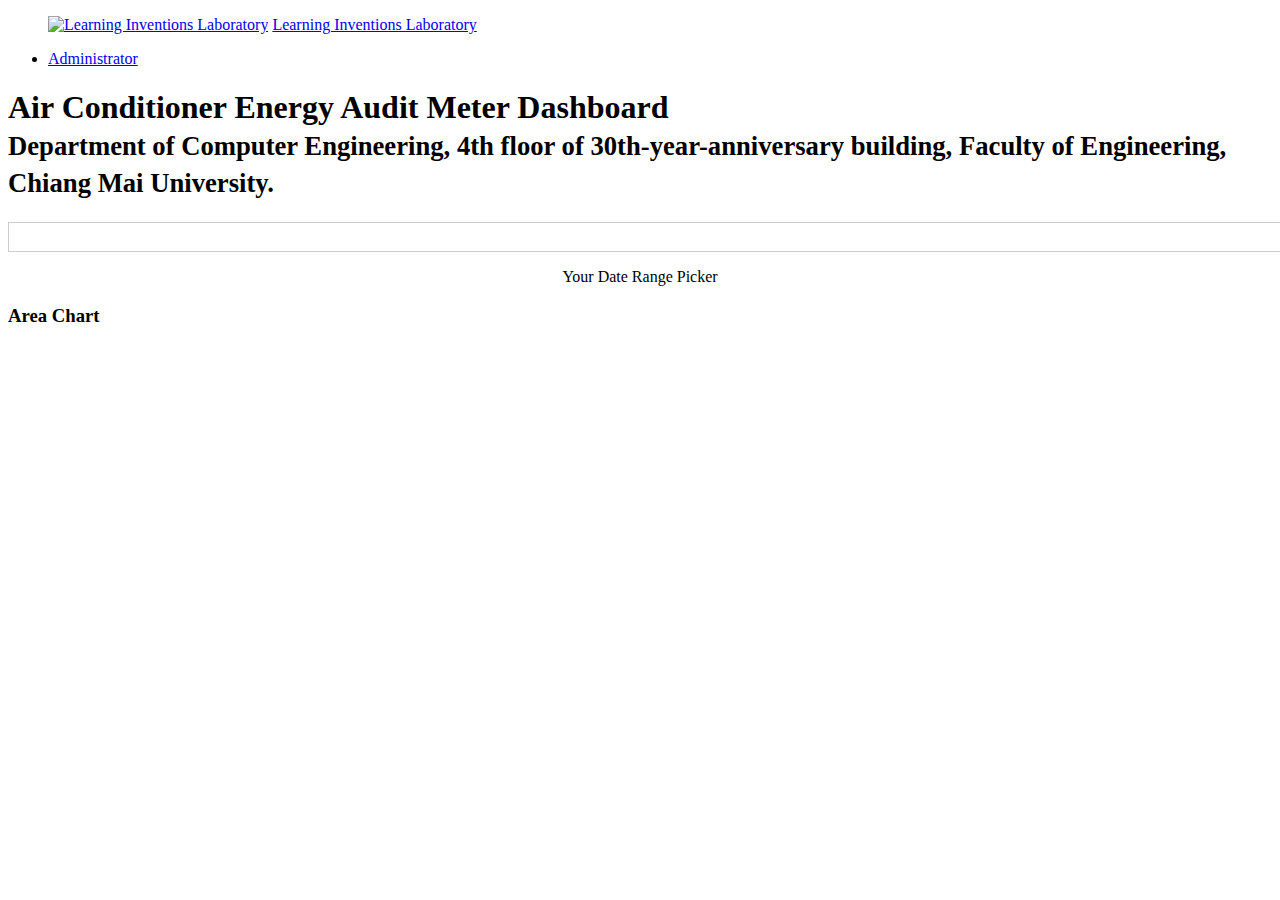
==== index.html @ 8a15ae36 "no message" ====
<!DOCTYPE html>
<html lang="en">

<head>

    <meta charset="utf-8">
    <meta http-equiv="X-UA-Compatible" content="IE=edge">
    <meta name="viewport" content="width=device-width, initial-scale=1">
    <meta name="description" content="">
    <meta name="author" content="Peeranut Pongpakatien">

    <title>ACEAM</title>

    <!-- Bootstrap Core CSS -->
    <link href="css/bootstrap.css" rel="stylesheet">

    <!-- Custom CSS -->
    <link href="css/sb-admin.css" rel="stylesheet">

    <!-- Morris Charts CSS -->
    <link href="css/plugins/morris.css" rel="stylesheet">

    <!-- Custom Fonts -->
    <link href="font-awesome/css/font-awesome.min.css" rel="stylesheet" type="text/css">
    <link href='https://fonts.googleapis.com/css?family=Kanit&subset=thai,latin' rel='stylesheet' type='text/css'>

      <link rel="stylesheet" type="text/css" media="all" href="daterangepicker.css" />
      <script type="text/javascript" src="https://code.jquery.com/jquery-1.9.1.min.js"></script>
      <script type="text/javascript" src="moment.js"></script>
      <script type="text/javascript" src="daterangepicker.js"></script>
    <!-- HTML5 Shim and Respond.js IE8 support of HTML5 elements and media queries -->
    <!-- WARNING: Respond.js doesn't work if you view the page via file:// -->
    <!--[if lt IE 9]>
        <script src="https://oss.maxcdn.com/libs/html5shiv/3.7.0/html5shiv.js"></script>
        <script src="https://oss.maxcdn.com/libs/respond.js/1.4.2/respond.min.js"></script>
    <![endif]-->

</head>

<body>

    <div id="wrapper">

        <!-- Navigation -->
        <nav class="navbar navbar-inverse navbar-fixed-top" role="navigation">
            <!-- Top Menu Items -->
                <ul class="nav navbar-left top-nav">
               <a href="index.html"><img class="navbar-nav" src="image/LIL-Logo-small.png" alt="Learning Inventions Laboratory" style="height:50px;"></a>
               <a class="navbar-brand" href="index.html">Learning Inventions Laboratory</a>
           </ul>
           <ul class="nav navbar-right top-nav">
            <li class="dropdown">
                <a href="#" class="dropdown-toggle" data-toggle="dropdown"><i class="fa fa-user"></i> Administrator <b class="caret"></b></a>
            </li>
           </ul>            
        </nav>  
        <div id="page-wrapper">

            <div class="container-fluid">

                <!-- Page Heading -->
                <div class="row">
                    <div class="col-lg-12">
                        <h1 class="page-header" >Air Conditioner Energy Audit Meter Dashboard
                             <br> <small>Department of Computer Engineering, 4th floor of 30th-year-anniversary building, Faculty of Engineering, Chiang Mai University. </small>
                        </h1>
                        

                       <!-- <ol class="breadcrumb">
                            <li class="active">
                                <i class="fa fa-dashboard"></i> Dashboard
                            </li>
                        </ol>  -->
                    </div>
                </div>

        
                <!-- /.row -->

                <!-- /.row -->
                <div class="row">
                    <div class="col-lg-4"> </div>
                            <div class="col-lg-4">
                                <div id="reportrange" class="pull-right" style="background: #fff; cursor: pointer; padding: 5px 10px; border: 1px solid #ccc; width: 100%">
                                <i class="glyphicon glyphicon-calendar fa fa-calendar"></i>&nbsp;
                                <span></span> <b class="caret"></b>
                                </div>
                            </div>
                             <div class="col-lg-4"></div>
                    </div>
                    <div class="row">
                    <div class="col-lg-4"> </div>
                            <div class="col-lg-4">
                              <center> <p>Your Date Range Picker</p></center>
                            </div>
                             <div class="col-lg-4"></div>
                    </div>
                <div class="row">
                    <div class="col-lg-12">
                        <div class="panel panel-default">
                            <div class="panel-heading">          
                                <h3 class="panel-title"><i class="fa fa-bar-chart-o fa-fw"></i> Area Chart</h3>
                            </div>
                            <div class="panel-body">
                                <div id="container"></div>
  <!-- Preloader -->

                            </div>
                        </div>
                    </div>
                </div>
                
             
             



        

            </div>
            <!-- /.container-fluid -->

        </div>
        <!-- /#page-wrapper -->

    </div>
    <!-- /#wrapper -->

    <!-- jQuery -->
  

    <!-- Bootstrap Core JavaScript -->
    <script src="js/bootstrap.js"></script>
    <!-- Hight chart Charts JavaScript -->

  <script src="js/bootstrap.min.js"></script>
  <script src="js/highstock.js"></script>
  <script src="Highcharts/js/themes/lil.js"></script>
  <script src="js/exporting.js"></script>
  <script src="js/export-csv.js"></script>
  <script type="text/javascript" src="script.b.js"></script>
  
  <script type="text/javascript" src="//underscorejs.org/underscore-min.js"></script>
  <script>
  
  $(function () {
    getTimedate();

  });
  </script>

   
    
</body>

</html>
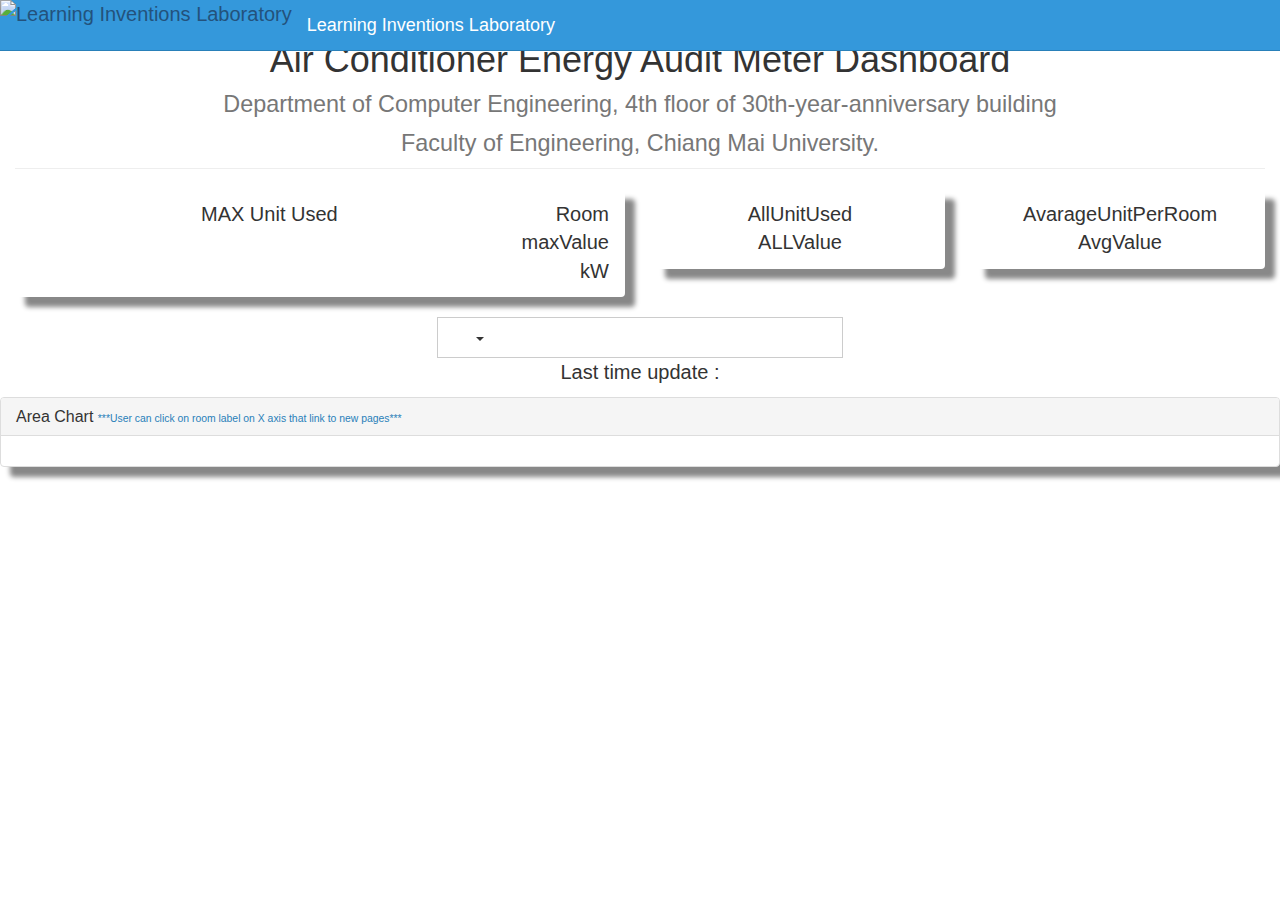
==== commit 65e98265: "update index.html" ====
--- a/index.html
+++ b/index.html
@@ -49,9 +49,6 @@
                <a class="navbar-brand" href="index.html">Learning Inventions Laboratory</a>
            </ul>
            <ul class="nav navbar-right top-nav">
-            <li class="dropdown">
-                <a href="#" class="dropdown-toggle" data-toggle="dropdown"><i class="fa fa-user"></i> Administrator <b class="caret"></b></a>
-            </li>
            </ul>            
         </nav>  
         <div id="page-wrapper">
@@ -60,10 +57,10 @@
 
                 <!-- Page Heading -->
                 <div class="row">
-                    <div class="col-lg-12">
+                    <div class="col-lg-12"><center>
                         <h1 class="page-header" >Air Conditioner Energy Audit Meter Dashboard
-                             <br> <small>Department of Computer Engineering, 4th floor of 30th-year-anniversary building, Faculty of Engineering, Chiang Mai University. </small>
-                        </h1>
+                             <br> <small>Department of Computer Engineering, 4th floor of 30th-year-anniversary building<br> Faculty of Engineering, Chiang Mai University. </small>
+                        </h1></center>
                         
 
                        <!-- <ol class="breadcrumb">
@@ -71,6 +68,56 @@
                                 <i class="fa fa-dashboard"></i> Dashboard
                             </li>
                         </ol>  -->
+                    </div>
+                </div>
+                <div class="row">
+                    <div class="col-lg-6 col-md-6">
+                        <div class="panel panel-red">
+                            <div class="panel-heading">
+                                <div class="row">
+                                    <div class="col-xs-3">
+                                        <i class="fa fa-star fa-5x"></i>
+                                    </div>
+                                    <div class="col-xs-4 text-center">
+                                      
+                                        <div class="huge" >MAX Unit Used</div>
+                                    </div>
+                                    <div class="col-xs-5 text-right">
+                                        <div class="huge" id="Max.room"  >Room</div>
+                                        <div id="Max.value" >maxValue</div>
+                                        <div>kW</div>
+                                    </div>
+                                </div>
+                            </div>
+                        </div>
+                    </div>
+                    <div class="col-lg-3 col-md-6">
+                        <div class="panel panel-green">
+                            <div class="panel-heading">
+                              <div class="row">
+                                <center>
+                                      <div  >AllUnitUsed </div>
+                                        <div class="huge" id="All.value" >ALLValue</div>
+
+                                        
+                                   </center>
+                                      </div>
+                                </div>
+                            </div>
+                        </div>
+                        <div class="col-lg-3 col-md-6">
+                        <div class="panel panel-green">
+                            <div class="panel-heading">
+                              <div class="row">
+                                <center>
+                                  <div  >AvarageUnitPerRoom</div>
+                                        <div class="huge" id="Avarage.value" >AvgValue</div>
+                                        
+                                    </center>
+                                      </div>
+                                </div>
+                            </div>
+                        </div>
                     </div>
                 </div>
 
@@ -89,17 +136,15 @@
                              <div class="col-lg-4"></div>
                     </div>
                     <div class="row">
-                    <div class="col-lg-4"> </div>
-                            <div class="col-lg-4">
-                              <center> <p>Your Date Range Picker</p></center>
-                            </div>
-                             <div class="col-lg-4"></div>
-                    </div>
+                    
+                            
+                              <center> <p>Last time update :</p> <span id="lastTimeUpdate"></span></center>
+                           </div>
                 <div class="row">
                     <div class="col-lg-12">
                         <div class="panel panel-default">
                             <div class="panel-heading">          
-                                <h3 class="panel-title"><i class="fa fa-bar-chart-o fa-fw"></i> Area Chart</h3>
+                                <h3 class="panel-title"><i class="fa fa-bar-chart-o fa-fw"></i> Area Chart <small style="color: #2980b9;">***User can click on room label on X axis that link to new pages***</small></h3> 
                             </div>
                             <div class="panel-body">
                                 <div id="container"></div>
@@ -110,12 +155,6 @@
                     </div>
                 </div>
                 
-             
-             
-
-
-
-        
 
             </div>
             <!-- /.container-fluid -->
@@ -140,7 +179,7 @@
   <script src="js/export-csv.js"></script>
   <script type="text/javascript" src="script.b.js"></script>
   
-  <script type="text/javascript" src="//underscorejs.org/underscore-min.js"></script>
+  <script type="text/javascript" src="js/underscore-min.js"></script>
   <script>
   
   $(function () {
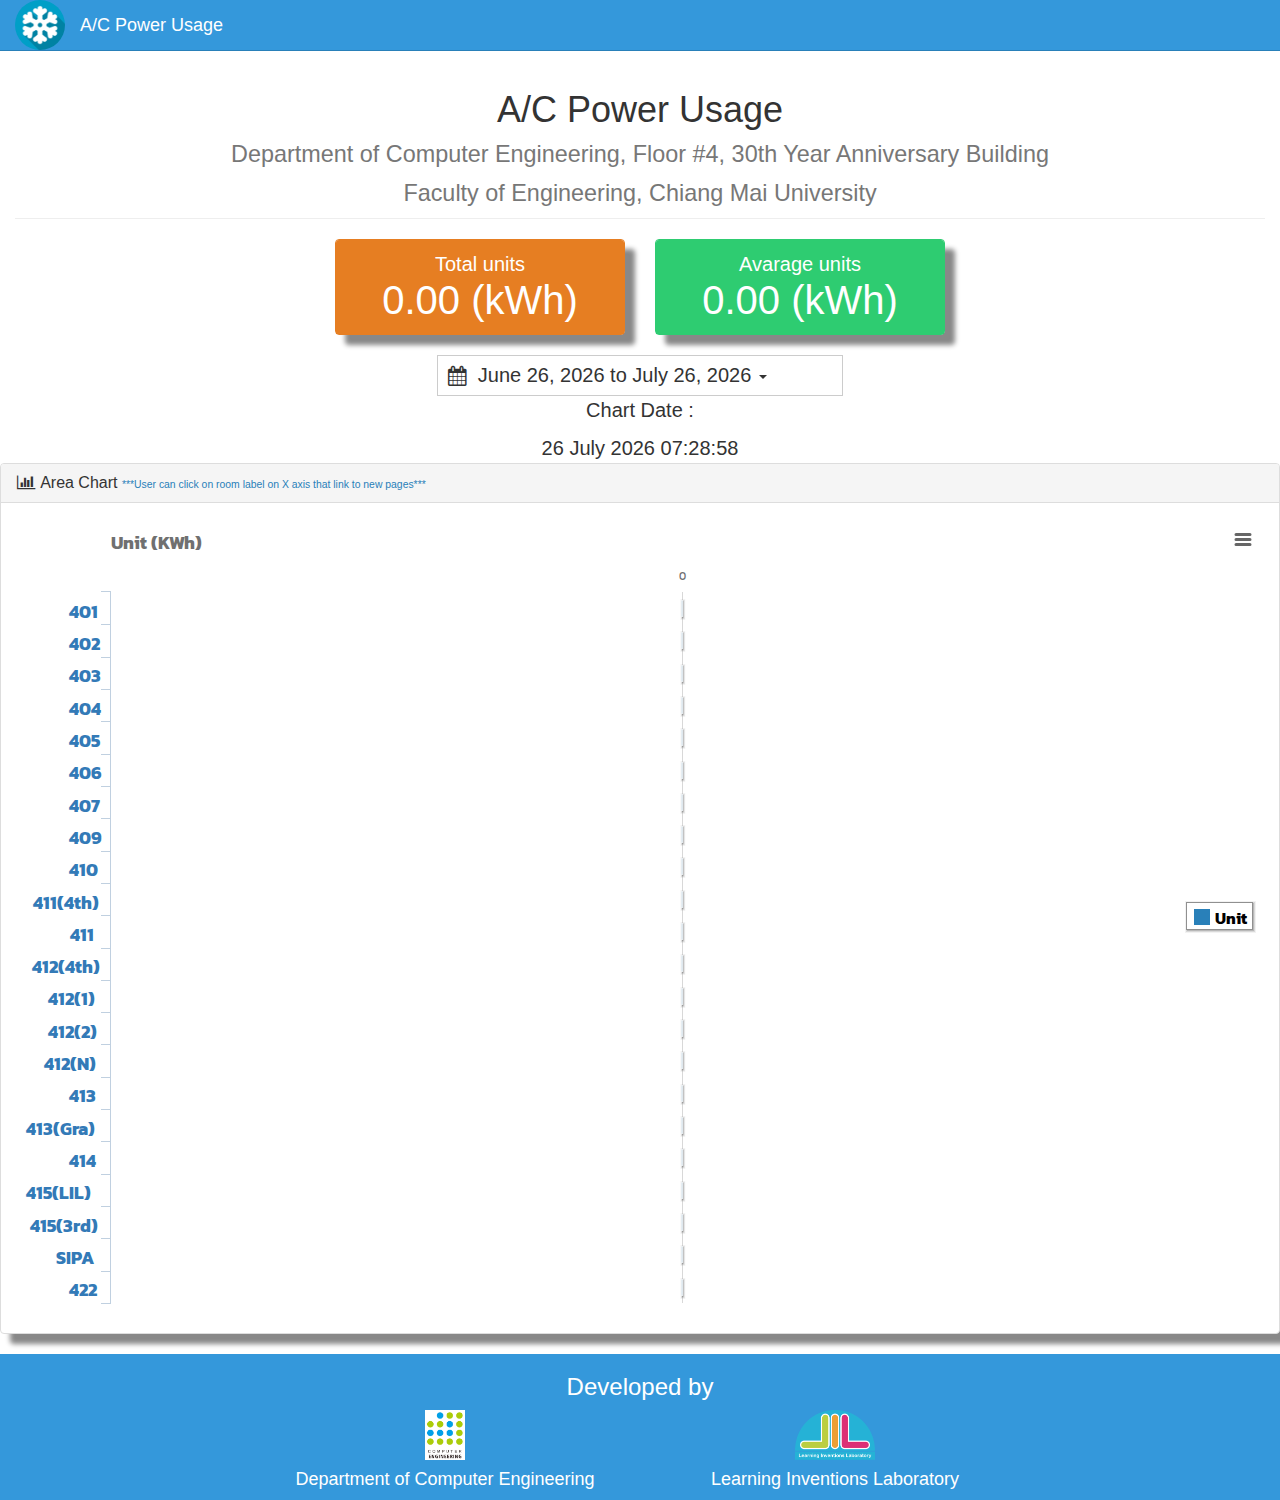
==== commit ba059d4e: "A/C Energy Consumption Measurement System V.1.0.0" ====
--- a/index.html
+++ b/index.html
@@ -1,195 +1,155 @@
 <!DOCTYPE html>
 <html lang="en">
-
-<head>
-
+  <head>
     <meta charset="utf-8">
     <meta http-equiv="X-UA-Compatible" content="IE=edge">
     <meta name="viewport" content="width=device-width, initial-scale=1">
     <meta name="description" content="">
     <meta name="author" content="Peeranut Pongpakatien">
-
-    <title>ACEAM</title>
-
+    <title>A/C Power Usage</title>
     <!-- Bootstrap Core CSS -->
     <link href="css/bootstrap.css" rel="stylesheet">
-
     <!-- Custom CSS -->
     <link href="css/sb-admin.css" rel="stylesheet">
-
     <!-- Morris Charts CSS -->
     <link href="css/plugins/morris.css" rel="stylesheet">
-
     <!-- Custom Fonts -->
     <link href="font-awesome/css/font-awesome.min.css" rel="stylesheet" type="text/css">
     <link href='https://fonts.googleapis.com/css?family=Kanit&subset=thai,latin' rel='stylesheet' type='text/css'>
-
-      <link rel="stylesheet" type="text/css" media="all" href="daterangepicker.css" />
-      <script type="text/javascript" src="https://code.jquery.com/jquery-1.9.1.min.js"></script>
-      <script type="text/javascript" src="moment.js"></script>
-      <script type="text/javascript" src="daterangepicker.js"></script>
+    <link rel="stylesheet" type="text/css" media="all" href="css/daterangepicker.css" />
+    <script type="text/javascript" src="https://code.jquery.com/jquery-1.9.1.min.js"></script>
+    <script type="text/javascript" src="js/moment.js"></script>
+    <script type="text/javascript" src="js/daterangepicker.js"></script>
     <!-- HTML5 Shim and Respond.js IE8 support of HTML5 elements and media queries -->
     <!-- WARNING: Respond.js doesn't work if you view the page via file:// -->
     <!--[if lt IE 9]>
-        <script src="https://oss.maxcdn.com/libs/html5shiv/3.7.0/html5shiv.js"></script>
-        <script src="https://oss.maxcdn.com/libs/respond.js/1.4.2/respond.min.js"></script>
+    <script src="https://oss.maxcdn.com/libs/html5shiv/3.7.0/html5shiv.js"></script>
+    <script src="https://oss.maxcdn.com/libs/respond.js/1.4.2/respond.min.js"></script>
     <![endif]-->
-
-</head>
-
-<body>
-
+  </head>
+  <body>
     <div id="wrapper">
-
-        <!-- Navigation -->
-        <nav class="navbar navbar-inverse navbar-fixed-top" role="navigation">
-            <!-- Top Menu Items -->
-                <ul class="nav navbar-left top-nav">
-               <a href="index.html"><img class="navbar-nav" src="image/LIL-Logo-small.png" alt="Learning Inventions Laboratory" style="height:50px;"></a>
-               <a class="navbar-brand" href="index.html">Learning Inventions Laboratory</a>
-           </ul>
-           <ul class="nav navbar-right top-nav">
-           </ul>            
-        </nav>  
-        <div id="page-wrapper">
-
-            <div class="container-fluid">
-
-                <!-- Page Heading -->
-                <div class="row">
-                    <div class="col-lg-12"><center>
-                        <h1 class="page-header" >Air Conditioner Energy Audit Meter Dashboard
-                             <br> <small>Department of Computer Engineering, 4th floor of 30th-year-anniversary building<br> Faculty of Engineering, Chiang Mai University. </small>
-                        </h1></center>
-                        
-
-                       <!-- <ol class="breadcrumb">
-                            <li class="active">
-                                <i class="fa fa-dashboard"></i> Dashboard
-                            </li>
-                        </ol>  -->
-                    </div>
+      <!-- Navigation -->
+      <nav class="navbar navbar-inverse navbar-fixed-top" role="navigation">
+        <!-- Top Menu Items -->
+        <ul class="nav navbar-left top-nav">
+          <a href="index.html"><img class="navbar-nav" src="image/662244159.png" alt="Home Page" style="height:50px; border-radius: 25px; "></a>
+          <a class="navbar-brand" href="index.html" style="">A/C Power Usage</a>
+        </ul>
+        <ul class="nav navbar-right top-nav">
+        </ul>
+      </nav>
+      <div id="page-wrapper">
+        <div class ="container-fluid">
+          <!-- Page Heading -->
+          <div class="row">
+            <div class="col-lg-12"><center>
+              <h1 class="page-header" >A/C Power Usage
+              <br> <small>
+              Department of Computer Engineering, Floor #4, 30th Year Anniversary Building</small><br>
+              <small>Faculty of Engineering, Chiang Mai University</small></h1></center>
+            </div>
+          </div>
+          <div class="row">
+            <div class ="col-lg-3 col-md-6">
+            </div>
+            <div class="col-lg-3 col-md-6">
+              <div class="panel panel-red">
+                <div class="panel-heading">
+                  <div class="row">
+                    <center>
+                    <div  >Total units </div>
+                    <div class="huge" id="All.value" >ALLValue</div>
+                    
+                    </center>
+                  </div>
                 </div>
-                <div class="row">
-                    <div class="col-lg-6 col-md-6">
-                        <div class="panel panel-red">
-                            <div class="panel-heading">
-                                <div class="row">
-                                    <div class="col-xs-3">
-                                        <i class="fa fa-star fa-5x"></i>
-                                    </div>
-                                    <div class="col-xs-4 text-center">
-                                      
-                                        <div class="huge" >MAX Unit Used</div>
-                                    </div>
-                                    <div class="col-xs-5 text-right">
-                                        <div class="huge" id="Max.room"  >Room</div>
-                                        <div id="Max.value" >maxValue</div>
-                                        <div>kW</div>
-                                    </div>
-                                </div>
-                            </div>
-                        </div>
-                    </div>
-                    <div class="col-lg-3 col-md-6">
-                        <div class="panel panel-green">
-                            <div class="panel-heading">
-                              <div class="row">
-                                <center>
-                                      <div  >AllUnitUsed </div>
-                                        <div class="huge" id="All.value" >ALLValue</div>
-
-                                        
-                                   </center>
-                                      </div>
-                                </div>
-                            </div>
-                        </div>
-                        <div class="col-lg-3 col-md-6">
-                        <div class="panel panel-green">
-                            <div class="panel-heading">
-                              <div class="row">
-                                <center>
-                                  <div  >AvarageUnitPerRoom</div>
-                                        <div class="huge" id="Avarage.value" >AvgValue</div>
-                                        
-                                    </center>
-                                      </div>
-                                </div>
-                            </div>
-                        </div>
-                    </div>
+              </div>
+            </div>
+            <div class="col-lg-3 col-md-6">
+              <div class="panel panel-green">
+                <div class="panel-heading">
+                  <div class="row">
+                    <center>
+                    <div  >Avarage units</div>
+                    <div class="huge" id="Avarage.value" >AvgValue</div>
+                    </center>
+                  </div>
                 </div>
-
-        
-                <!-- /.row -->
-
-                <!-- /.row -->
-                <div class="row">
-                    <div class="col-lg-4"> </div>
-                            <div class="col-lg-4">
-                                <div id="reportrange" class="pull-right" style="background: #fff; cursor: pointer; padding: 5px 10px; border: 1px solid #ccc; width: 100%">
-                                <i class="glyphicon glyphicon-calendar fa fa-calendar"></i>&nbsp;
-                                <span></span> <b class="caret"></b>
-                                </div>
-                            </div>
-                             <div class="col-lg-4"></div>
-                    </div>
-                    <div class="row">
-                    
-                            
-                              <center> <p>Last time update :</p> <span id="lastTimeUpdate"></span></center>
-                           </div>
-                <div class="row">
-                    <div class="col-lg-12">
-                        <div class="panel panel-default">
-                            <div class="panel-heading">          
-                                <h3 class="panel-title"><i class="fa fa-bar-chart-o fa-fw"></i> Area Chart <small style="color: #2980b9;">***User can click on room label on X axis that link to new pages***</small></h3> 
-                            </div>
-                            <div class="panel-body">
-                                <div id="container"></div>
-  <!-- Preloader -->
-
-                            </div>
-                        </div>
-                    </div>
-                </div>
-                
-
+              </div>
             </div>
-            <!-- /.container-fluid -->
-
+            <div class="col-lg-3 col-md-6">
+            </div>
+          </div>
         </div>
-        <!-- /#page-wrapper -->
-
+        <!-- /.row -->
+        <!-- /.row -->
+        <div class="row">
+          <div class="col-lg-4"> </div>
+          <div class="col-lg-4">
+            <div id="reportrange" class="pull-right" style="background: #fff; cursor: pointer; padding: 5px 10px; border: 1px solid #ccc; width: 100%">
+              <i class="glyphicon glyphicon-calendar fa fa-calendar"></i>&nbsp;
+              <span></span> <b class="caret"></b>
+            </div>
+          </div>
+          <div class="col-lg-4"></div>
+        </div>
+        <div class="row">
+          <center> <p>Chart Date :</p> <span id="lastTimeUpdate"></span></center>
+        </div>
+        <div class="row">
+          <div class="col-lg-12">
+            <div class="panel panel-default">
+              <div class="panel-heading">
+                <h3 class="panel-title"><i class="fa fa-bar-chart-o fa-fw"></i> Area Chart <small style="color: #2980b9;">***User can click on room label on X axis that link to new pages***</small></h3>
+              </div>
+              <div class="panel-body">
+                <div id="container"></div>
+                <!-- Preloader -->
+              </div>
+            </div>
+          </div>
+        </div>
+      </div>
+      <!-- /.container-fluid -->
     </div>
-    <!-- /#wrapper -->
-
-    <!-- jQuery -->
+    <!-- /#page-wrapper -->
+  </div>
+  <!-- /#wrapper -->
+  <footer class="footer">
+    <div class="container">
+      <center>
+      <div class="row"> <h3 >Developed by</h3></div>
+      <div class="row">
+        <div class="col-lg-2"></div>
+        <div class="col-lg-4"> <a href="http://cpe.eng.cmu.ac.th/2013/"><img src="image/cpecmu-logo.png" alt="Learning Inventions Laboratory" style="height:50px;"></a>
+        <a href="http://cpe.eng.cmu.ac.th/2013/"><h4 style="color:#fff;">Department of Computer Engineering</h4></a></div>
+        <div class="col-lg-4"><a href="https://learninginventions.org/"><img src="image/LIL-Logo-small.png" alt="Learning Inventions Laboratory" style="height:50px;"></a>
+        <a href="https://learninginventions.org/"><h4 style="color:#fff;">Learning Inventions Laboratory</h4></a></div>
+        <div class="col-lg-2"></div>
+      </div>
+      </center>
+    </div>
+  </footer>
+  <!-- jQuery -->
   
-
-    <!-- Bootstrap Core JavaScript -->
-    <script src="js/bootstrap.js"></script>
-    <!-- Hight chart Charts JavaScript -->
-
+  <!-- Bootstrap Core JavaScript -->
+  <script src="js/bootstrap.js"></script>
+  <!-- Hight chart Charts JavaScript -->
   <script src="js/bootstrap.min.js"></script>
   <script src="js/highstock.js"></script>
   <script src="Highcharts/js/themes/lil.js"></script>
   <script src="js/exporting.js"></script>
   <script src="js/export-csv.js"></script>
-  <script type="text/javascript" src="script.b.js"></script>
-  
+  <script type="text/javascript" src="js/script.b.js"></script>
   <script type="text/javascript" src="js/underscore-min.js"></script>
   <script>
   
   $(function () {
-    getTimedate();
-
+  getTimedate();
   });
   </script>
-
-   
-    
+  
+  
 </body>
-
-</html>
+</html>--- a/css/sb-admin.css
+++ b/css/sb-admin.css
@@ -0,0 +1,227 @@
+/*!
+ * Start Bootstrap - SB Admin Bootstrap Admin Template (http://startbootstrap.com)
+ * Code licensed under the Apache License v2.0.
+ * For details, see http://www.apache.org/licenses/LICENSE-2.0.
+ */
+
+/* Global Styles */
+
+body {
+    margin-top: 100px;
+    background-color: #ecf0f1;
+}
+
+@media(min-width:768px) {
+    body {
+        margin-top: 50px;
+    }
+}
+
+#wrapper {
+    padding-left: 0;
+}
+
+#page-wrapper {
+    width: 100%;
+    padding: 0;
+    background-color: #fff;
+}
+
+.huge {
+    font-size: 50px;
+    line-height: normal;
+}
+
+@media(min-width:768px) {
+    #wrapper {
+        
+    }
+
+    #page-wrapper {
+       
+    }
+}
+
+/* Top Navigation */
+
+.top-nav {
+    padding: 0 15px;
+}
+
+.top-nav>li {
+    display: inline-block;
+    float: left;
+}
+
+.top-nav>li>a {
+    padding-top: 15px;
+    padding-bottom: 15px;
+    line-height: 20px;
+    color: #fff;
+}
+
+.top-nav>li>a:hover,
+.top-nav>li>a:focus,
+.top-nav>.open>a,
+.top-nav>.open>a:hover,
+.top-nav>.open>a:focus {
+    color: #fff;
+    background-color: #2980b9;
+}
+
+.top-nav>.open>.dropdown-menu {
+    float: left;
+    position: absolute;
+    margin-top: 0;
+    border: 1px solid rgba(0,0,0,.15);
+    border-top-left-radius: 0;
+    border-top-right-radius: 0;
+    background-color: #fff;
+    -webkit-box-shadow: 0 6px 12px rgba(0,0,0,.175);
+    box-shadow: 0 6px 12px rgba(0,0,0,.175);
+}
+
+.top-nav>.open>.dropdown-menu>li>a {
+    white-space: normal;
+}
+
+ul.message-dropdown {
+    padding: 0;
+    max-height: 250px;
+    overflow-x: hidden;
+    overflow-y: auto;
+}
+
+li.message-preview {
+    width: 275px;
+    border-bottom: 1px solid rgba(0,0,0,.15);
+}
+
+li.message-preview>a {
+    padding-top: 15px;
+    padding-bottom: 15px;
+}
+
+li.message-footer {
+    margin: 5px 0;
+}
+
+ul.alert-dropdown {
+    width: 200px;
+}
+
+/* Side Navigation */
+
+@media(min-width:768px) {
+    .side-nav {
+        position: fixed;
+        top: 51px;
+        left: 225px;
+        width: 225px;
+        margin-left: -225px;
+        border: none;
+        border-radius: 0;
+        overflow-y: auto;
+        background-color: #222;
+        bottom: 0;
+        overflow-x: hidden;
+        padding-bottom: 40px;
+    }
+
+    .side-nav>li>a {
+        width: 225px;
+    }
+
+    .side-nav li a:hover,
+    .side-nav li a:focus {
+        outline: none;
+        background-color: #000 !important;
+    }
+}
+
+.side-nav>li>ul {
+    padding: 0;
+}
+
+.side-nav>li>ul>li>a {
+    display: block;
+    padding: 10px 15px 10px 38px;
+    text-decoration: none;
+    color: #999;
+}
+
+.side-nav>li>ul>li>a:hover {
+    color: #fff;
+}
+
+/* Flot Chart Containers */
+
+.flot-chart {
+    display: block;
+    height: 400px;
+}
+
+.flot-chart-content {
+    width: 100%;
+    height: 100%;
+}
+
+/* Custom Colored Panels */
+
+.huge {
+    font-size: 40px;
+}
+
+.panel-green {
+    border-color: #2ecc71;
+}
+
+.panel-green > .panel-heading {
+    border-color: #2ecc71;
+    color: #fff;
+    background-color: #2ecc71;
+}
+
+.panel-green > a {
+    color: #2ecc71;
+}
+
+.panel-green > a:hover {
+    color: #2ecc71;
+}
+
+.panel-red {
+    border-color: #e67e22;
+}
+
+.panel-red > .panel-heading {
+    border-color: #e67e22;
+    color: #fff;
+    background-color: #e67e22;
+}
+
+.panel-red > a {
+    color: #e67e22;
+}
+
+.panel-red > a:hover {
+    color: #e67e22;
+}
+
+.panel-yellow {
+    border-color: #f1c40f;
+}
+
+.panel-yellow > .panel-heading {
+    border-color: #f1c40f;
+    color: #fff;
+    background-color: #f1c40f;
+}
+
+.panel-yellow > a {
+    color: #f1c40f;
+}
+
+.panel-yellow > a:hover {
+    color: #f1c40f;
+}--- a/css/plugins/morris.css
+++ b/css/plugins/morris.css
@@ -0,0 +1,2 @@
+.morris-hover{position:absolute;z-index:1000}.morris-hover.morris-default-style{border-radius:10px;padding:6px;color:#666;background:rgba(255,255,255,0.8);border:solid 2px rgba(230,230,230,0.8);font-family:sans-serif;font-size:12px;text-align:center}.morris-hover.morris-default-style .morris-hover-row-label{font-weight:bold;margin:0.25em 0}
+.morris-hover.morris-default-style .morris-hover-point{white-space:nowrap;margin:0.1em 0}
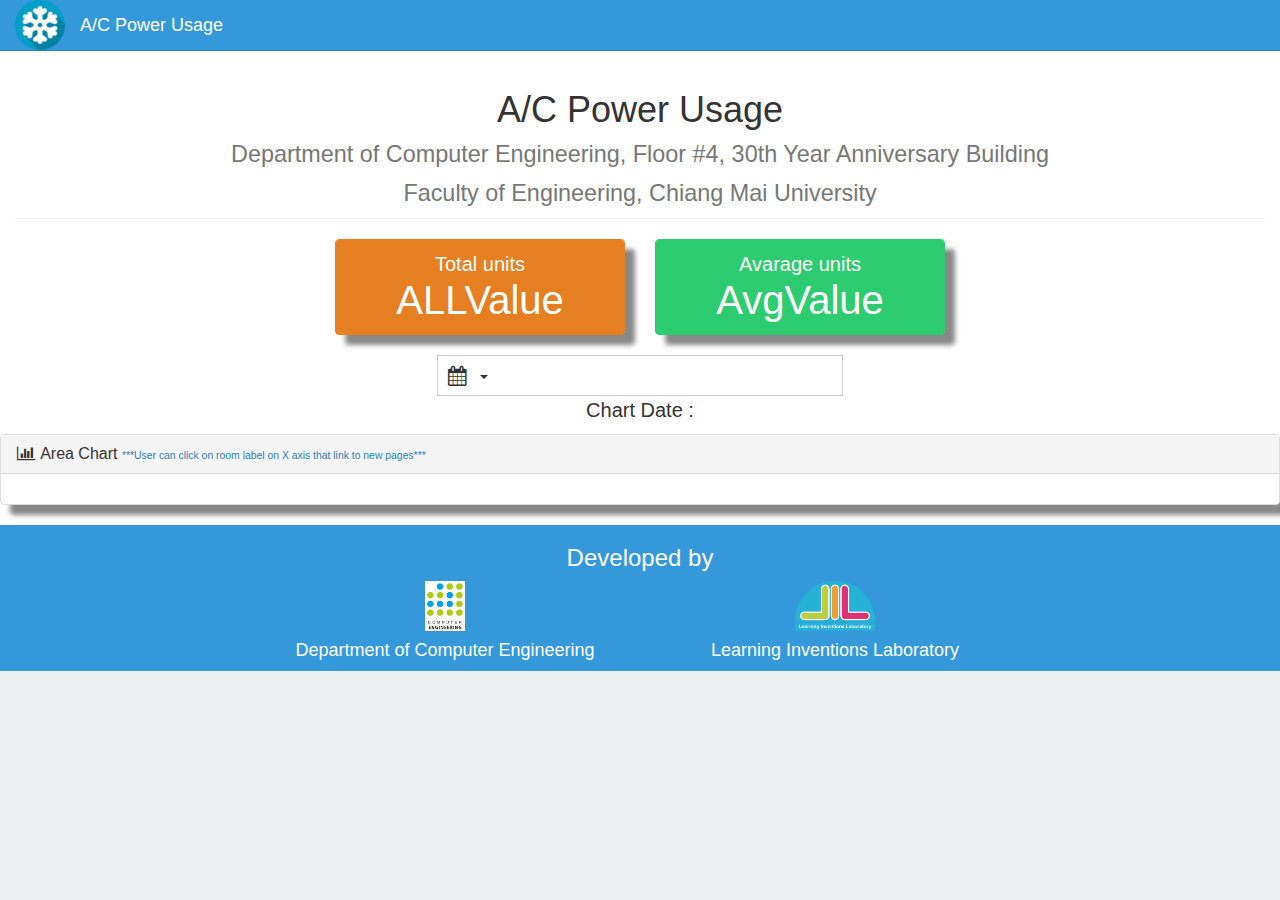
==== commit 7de516cc: "edit ui and added map" ====
--- a/index.html
+++ b/index.html
@@ -1,155 +1,158 @@
-<!DOCTYPE html>
-<html lang="en">
-  <head>
-    <meta charset="utf-8">
-    <meta http-equiv="X-UA-Compatible" content="IE=edge">
-    <meta name="viewport" content="width=device-width, initial-scale=1">
-    <meta name="description" content="">
-    <meta name="author" content="Peeranut Pongpakatien">
-    <title>A/C Power Usage</title>
-    <!-- Bootstrap Core CSS -->
-    <link href="css/bootstrap.css" rel="stylesheet">
-    <!-- Custom CSS -->
-    <link href="css/sb-admin.css" rel="stylesheet">
-    <!-- Morris Charts CSS -->
-    <link href="css/plugins/morris.css" rel="stylesheet">
-    <!-- Custom Fonts -->
-    <link href="font-awesome/css/font-awesome.min.css" rel="stylesheet" type="text/css">
-    <link href='https://fonts.googleapis.com/css?family=Kanit&subset=thai,latin' rel='stylesheet' type='text/css'>
-    <link rel="stylesheet" type="text/css" media="all" href="css/daterangepicker.css" />
-    <script type="text/javascript" src="https://code.jquery.com/jquery-1.9.1.min.js"></script>
-    <script type="text/javascript" src="js/moment.js"></script>
-    <script type="text/javascript" src="js/daterangepicker.js"></script>
-    <!-- HTML5 Shim and Respond.js IE8 support of HTML5 elements and media queries -->
-    <!-- WARNING: Respond.js doesn't work if you view the page via file:// -->
-    <!--[if lt IE 9]>
-    <script src="https://oss.maxcdn.com/libs/html5shiv/3.7.0/html5shiv.js"></script>
-    <script src="https://oss.maxcdn.com/libs/respond.js/1.4.2/respond.min.js"></script>
-    <![endif]-->
-  </head>
-  <body>
-    <div id="wrapper">
-      <!-- Navigation -->
-      <nav class="navbar navbar-inverse navbar-fixed-top" role="navigation">
-        <!-- Top Menu Items -->
-        <ul class="nav navbar-left top-nav">
-          <a href="index.html"><img class="navbar-nav" src="image/662244159.png" alt="Home Page" style="height:50px; border-radius: 25px; "></a>
-          <a class="navbar-brand" href="index.html" style="">A/C Power Usage</a>
-        </ul>
-        <ul class="nav navbar-right top-nav">
-        </ul>
-      </nav>
-      <div id="page-wrapper">
-        <div class ="container-fluid">
-          <!-- Page Heading -->
-          <div class="row">
-            <div class="col-lg-12"><center>
-              <h1 class="page-header" >A/C Power Usage
-              <br> <small>
-              Department of Computer Engineering, Floor #4, 30th Year Anniversary Building</small><br>
-              <small>Faculty of Engineering, Chiang Mai University</small></h1></center>
-            </div>
-          </div>
-          <div class="row">
-            <div class ="col-lg-3 col-md-6">
-            </div>
-            <div class="col-lg-3 col-md-6">
-              <div class="panel panel-red">
-                <div class="panel-heading">
-                  <div class="row">
-                    <center>
-                    <div  >Total units </div>
-                    <div class="huge" id="All.value" >ALLValue</div>
-                    
-                    </center>
-                  </div>
-                </div>
-              </div>
-            </div>
-            <div class="col-lg-3 col-md-6">
-              <div class="panel panel-green">
-                <div class="panel-heading">
-                  <div class="row">
-                    <center>
-                    <div  >Avarage units</div>
-                    <div class="huge" id="Avarage.value" >AvgValue</div>
-                    </center>
-                  </div>
-                </div>
-              </div>
-            </div>
-            <div class="col-lg-3 col-md-6">
-            </div>
-          </div>
-        </div>
-        <!-- /.row -->
-        <!-- /.row -->
-        <div class="row">
-          <div class="col-lg-4"> </div>
-          <div class="col-lg-4">
-            <div id="reportrange" class="pull-right" style="background: #fff; cursor: pointer; padding: 5px 10px; border: 1px solid #ccc; width: 100%">
-              <i class="glyphicon glyphicon-calendar fa fa-calendar"></i>&nbsp;
-              <span></span> <b class="caret"></b>
-            </div>
-          </div>
-          <div class="col-lg-4"></div>
-        </div>
-        <div class="row">
-          <center> <p>Chart Date :</p> <span id="lastTimeUpdate"></span></center>
-        </div>
-        <div class="row">
-          <div class="col-lg-12">
-            <div class="panel panel-default">
-              <div class="panel-heading">
-                <h3 class="panel-title"><i class="fa fa-bar-chart-o fa-fw"></i> Area Chart <small style="color: #2980b9;">***User can click on room label on X axis that link to new pages***</small></h3>
-              </div>
-              <div class="panel-body">
-                <div id="container"></div>
-                <!-- Preloader -->
-              </div>
-            </div>
-          </div>
-        </div>
-      </div>
-      <!-- /.container-fluid -->
-    </div>
-    <!-- /#page-wrapper -->
-  </div>
-  <!-- /#wrapper -->
-  <footer class="footer">
-    <div class="container">
-      <center>
-      <div class="row"> <h3 >Developed by</h3></div>
-      <div class="row">
-        <div class="col-lg-2"></div>
-        <div class="col-lg-4"> <a href="http://cpe.eng.cmu.ac.th/2013/"><img src="image/cpecmu-logo.png" alt="Learning Inventions Laboratory" style="height:50px;"></a>
-        <a href="http://cpe.eng.cmu.ac.th/2013/"><h4 style="color:#fff;">Department of Computer Engineering</h4></a></div>
-        <div class="col-lg-4"><a href="https://learninginventions.org/"><img src="image/LIL-Logo-small.png" alt="Learning Inventions Laboratory" style="height:50px;"></a>
-        <a href="https://learninginventions.org/"><h4 style="color:#fff;">Learning Inventions Laboratory</h4></a></div>
-        <div class="col-lg-2"></div>
-      </div>
-      </center>
-    </div>
-  </footer>
-  <!-- jQuery -->
-  
-  <!-- Bootstrap Core JavaScript -->
-  <script src="js/bootstrap.js"></script>
-  <!-- Hight chart Charts JavaScript -->
-  <script src="js/bootstrap.min.js"></script>
-  <script src="js/highstock.js"></script>
-  <script src="Highcharts/js/themes/lil.js"></script>
-  <script src="js/exporting.js"></script>
-  <script src="js/export-csv.js"></script>
-  <script type="text/javascript" src="js/script.b.js"></script>
-  <script type="text/javascript" src="js/underscore-min.js"></script>
-  <script>
-  
-  $(function () {
-  getTimedate();
-  });
-  </script>
-  
-  
-</body>
+<!DOCTYPE html>
+<html lang="en">
+  <head>
+    <meta charset="utf-8">
+    <meta http-equiv="X-UA-Compatible" content="IE=edge">
+    <meta name="viewport" content="width=device-width, initial-scale=1">
+    <meta name="description" content="">
+    <meta name="author" content="Peeranut Pongpakatien">
+    <title>A/C Power Usage</title>
+    <!-- Bootstrap Core CSS -->
+    <link href="css/bootstrap.css" rel="stylesheet">
+    <!-- Custom CSS -->
+    <link href="css/sb-admin.css" rel="stylesheet">
+    <!-- Morris Charts CSS -->
+    <link href="css/plugins/morris.css" rel="stylesheet">
+    <!-- Custom Fonts -->
+    <link href="font-awesome/css/font-awesome.min.css" rel="stylesheet" type="text/css">
+    <link href='https://fonts.googleapis.com/css?family=Kanit&subset=thai,latin' rel='stylesheet' type='text/css'>
+    <link rel="stylesheet" type="text/css" media="all" href="css/daterangepicker.css" />
+    <script type="text/javascript" src="js/jquery-2.1.4.js"></script>
+    <script type="text/javascript" src="js/moment.js"></script>
+    <script type="text/javascript" src="js/daterangepicker.js"></script>
+    <!-- HTML5 Shim and Respond.js IE8 support of HTML5 elements and media queries -->
+    <!-- WARNING: Respond.js doesn't work if you view the page via file:// -->
+    <!--[if lt IE 9]>
+    <script src="https://oss.maxcdn.com/libs/html5shiv/3.7.0/html5shiv.js"></script>
+    <script src="https://oss.maxcdn.com/libs/respond.js/1.4.2/respond.min.js"></script>
+    <![endif]-->
+  </head>
+  <body>
+    <div id="wrapper">
+      <!-- Navigation -->
+      <nav class="navbar navbar-inverse navbar-fixed-top" role="navigation">
+        <!-- Top Menu Items -->
+        <ul class="nav navbar-left top-nav">
+          <a href="index.html"><img class="navbar-nav" src="image/662244159.png" alt="Home Page" style="height:50px; border-radius: 25px; "></a>
+          <a class="navbar-brand" href="index.html" style="">A/C Power Usage</a>
+        </ul>
+        <ul class="nav navbar-right top-nav">
+        </ul>
+      </nav>
+      <div id="page-wrapper">
+        <div class ="container-fluid">
+          <!-- Page Heading -->
+          <div class="row">
+            <div class="col-lg-12"><center>
+              <h1 class="page-header" >A/C Power Usage
+              <br> <small>
+              Department of Computer Engineering, Floor #4, 30th Year Anniversary Building</small><br>
+              <small>Faculty of Engineering, Chiang Mai University</small></h1></center>
+            </div>
+          </div>
+          <div class="row">
+            <div class ="col-lg-3 col-md-6">
+            </div>
+            <div class="col-lg-3 col-md-6">
+              <div class="panel panel-red">
+                <div class="panel-heading">
+                  <div class="row">
+                    <center>
+                    <div  >Total units </div>
+                    <div class="huge" id="All.value" >ALLValue</div>
+                    
+                    </center>
+                  </div>
+                </div>
+              </div>
+            </div>
+            <div class="col-lg-3 col-md-6">
+              <div class="panel panel-green">
+                <div class="panel-heading">
+                  <div class="row">
+                    <center>
+                    <div  >Avarage units</div>
+                    <div class="huge" id="Avarage.value" >AvgValue</div>
+                    </center>
+                  </div>
+                </div>
+              </div>
+            </div>
+            <div class="col-lg-3 col-md-6">
+            </div>
+          </div>
+        </div>
+        <!-- /.row -->
+        <!-- /.row -->
+        <div class="row">
+          <div class="col-lg-4"> </div>
+          <div class="col-lg-4">
+            <div id="reportrange" class="pull-right" style="background: #fff; cursor: pointer; padding: 5px 10px; border: 1px solid #ccc; width: 100%">
+              <i class="glyphicon glyphicon-calendar fa fa-calendar"></i>&nbsp;
+              <span></span> <b class="caret"></b>
+            </div>
+          </div>
+          <div class="col-lg-4"></div>
+        </div>
+        <div class="row">
+          <center> <p>Chart Date :</p> <span id="lastTimeUpdate"></span></center>
+        </div>
+        <div class="row">
+          <div class="col-lg-12">
+            <div class="panel panel-default">
+              <div class="panel-heading">
+                <h3 class="panel-title"><i class="fa fa-bar-chart-o fa-fw"></i> Area Chart <small style="color: #2980b9;">***User can click on room label on X axis that link to new pages***</small></h3>
+              </div>
+              <div class="panel-body">
+                <div id="container"></div>
+                <!-- Preloader -->
+              </div>
+            </div>
+          </div>
+        </div>
+      </div>
+      <!-- /.container-fluid -->
+    </div>
+    <!-- /#page-wrapper -->
+  </div>
+  <!-- /#wrapper -->
+  <footer class="footer">
+    <div class="container">
+      <center>
+      <div class="row"> <h3 >Developed by</h3></div>
+      <div class="row">
+        <div class="col-lg-2"></div>
+        <div class="col-lg-4"> <a href="http://cpe.eng.cmu.ac.th/2013/"><img src="image/cpecmu-logo.png" alt="Learning Inventions Laboratory" style="height:50px;"></a>
+        <a href="http://cpe.eng.cmu.ac.th/2013/"><h4 style="color:#fff;">Department of Computer Engineering</h4></a></div>
+        <div class="col-lg-4"><a href="https://learninginventions.org/"><img src="image/LIL-Logo-small.png" alt="Learning Inventions Laboratory" style="height:50px;"></a>
+        <a href="https://learninginventions.org/"><h4 style="color:#fff;">Learning Inventions Laboratory</h4></a></div>
+        <div class="col-lg-2"></div>
+      </div>
+      </center>
+    </div>
+  </footer>
+  <!-- jQuery -->
+  
+  <!-- Bootstrap Core JavaScript -->
+  <script src="js/bootstrap.js"></script>
+  <!-- Hight chart Charts JavaScript -->
+  <script src="js/bootstrap.min.js"></script>
+  <script src="js/highstock.js"></script>
+  <script src="Highcharts/js/themes/lil.js"></script>
+  <script src="js/exporting.js"></script>
+  <script src="js/export-csv.js"></script>
+    
+  <script type="text/javascript" src="js/script.b.js"></script>
+  <script type="text/javascript" src="js/underscore-min.js"></script>
+
+  <script>
+  
+  $(function () {
+    
+  getTimedate();
+  });
+  </script>
+  
+  
+</body>
 </html>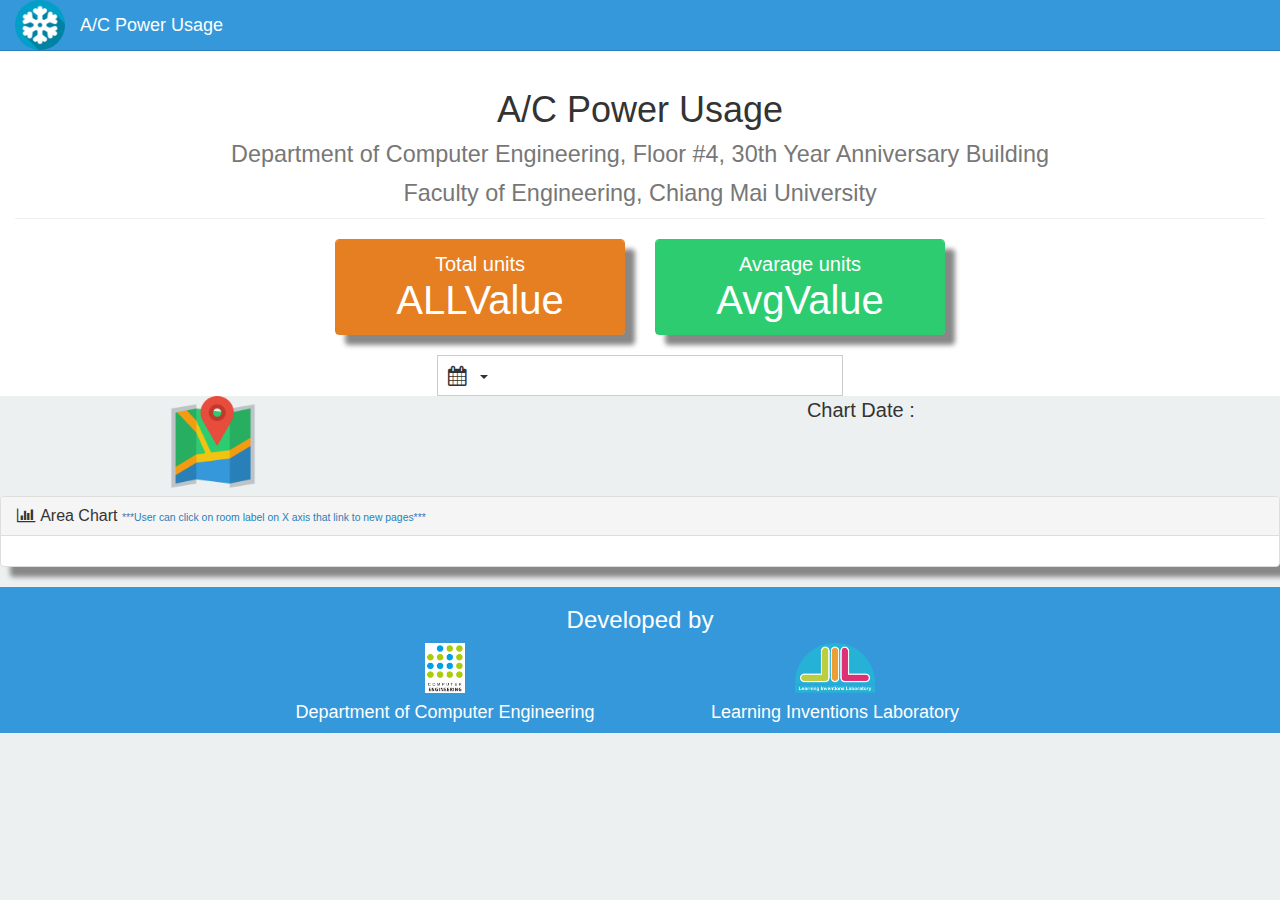
==== commit ed44e362: "update map to main page" ====
--- a/index.html
+++ b/index.html
@@ -92,7 +92,11 @@
               <span></span> <b class="caret"></b>
             </div>
           </div>
-          <div class="col-lg-4"></div>
+          </div>
+          <div class="col-lg-4">
+            <center>
+              <a href="image/cpefloor4.jpg" target="_blank"><img src="image/map-icon.png" style="width:100px"></a></center> </div>
+          </div>
         </div>
         <div class="row">
           <center> <p>Chart Date :</p> <span id="lastTimeUpdate"></span></center>
@@ -155,4 +159,4 @@
   
   
 </body>
-</html>+</html>
--- a/css/daterangepicker.css
+++ b/css/daterangepicker.css
@@ -0,0 +1,269 @@
+.daterangepicker {
+  position: absolute;
+  color: inherit;
+  background: #fff;
+  border-radius: 4px;
+  width: 278px;
+  padding: 4px;
+  margin-top: 1px;
+  top: 100px;
+  left: 20px;
+  /* Calendars */ }
+  .daterangepicker:before, .daterangepicker:after {
+    position: absolute;
+    display: inline-block;
+    border-bottom-color: rgba(0, 0, 0, 0.2);
+    content: ''; }
+  .daterangepicker:before {
+    top: -7px;
+    border-right: 7px solid transparent;
+    border-left: 7px solid transparent;
+    border-bottom: 7px solid #ccc; }
+  .daterangepicker:after {
+    top: -6px;
+    border-right: 6px solid transparent;
+    border-bottom: 6px solid #fff;
+    border-left: 6px solid transparent; }
+  .daterangepicker.opensleft:before {
+    right: 9px; }
+  .daterangepicker.opensleft:after {
+    right: 10px; }
+  .daterangepicker.openscenter:before {
+    left: 0;
+    right: 0;
+    width: 0;
+    margin-left: auto;
+    margin-right: auto; }
+  .daterangepicker.openscenter:after {
+    left: 0;
+    right: 0;
+    width: 0;
+    margin-left: auto;
+    margin-right: auto; }
+  .daterangepicker.opensright:before {
+    left: 9px; }
+  .daterangepicker.opensright:after {
+    left: 10px; }
+  .daterangepicker.dropup {
+    margin-top: -5px; }
+    .daterangepicker.dropup:before {
+      top: initial;
+      bottom: -7px;
+      border-bottom: initial;
+      border-top: 7px solid #ccc; }
+    .daterangepicker.dropup:after {
+      top: initial;
+      bottom: -6px;
+      border-bottom: initial;
+      border-top: 6px solid #fff; }
+  .daterangepicker.dropdown-menu {
+    max-width: none;
+    z-index: 3001; }
+  .daterangepicker.single .ranges, .daterangepicker.single .calendar {
+    float: none; }
+  .daterangepicker.show-calendar .calendar {
+    display: block; }
+  .daterangepicker .calendar {
+    display: none;
+    max-width: 270px;
+    margin: 4px; }
+    .daterangepicker .calendar.single .calendar-table {
+      border: none; }
+    .daterangepicker .calendar th, .daterangepicker .calendar td {
+      white-space: nowrap;
+      text-align: center;
+      min-width: 32px; }
+  .daterangepicker .calendar-table {
+    border: 1px solid #fff;
+    padding: 4px;
+    border-radius: 4px;
+    background: #fff; }
+  .daterangepicker table {
+    width: 100%;
+    margin: 0; }
+  .daterangepicker td, .daterangepicker th {
+    text-align: center;
+    width: 20px;
+    height: 20px;
+    border-radius: 4px;
+    border: 1px solid transparent;
+    white-space: nowrap;
+    cursor: pointer; }
+    .daterangepicker td.available:hover, .daterangepicker th.available:hover {
+      background-color: #eee;
+      border-color: transparent;
+      color: inherit; }
+    .daterangepicker td.week, .daterangepicker th.week {
+      font-size: 80%;
+      color: #ccc; }
+  .daterangepicker td.off, .daterangepicker td.off.in-range, .daterangepicker td.off.start-date, .daterangepicker td.off.end-date {
+    background-color: #fff;
+    border-color: transparent;
+    color: #999; }
+  .daterangepicker td.in-range {
+    background-color: #ebf4f8;
+    border-color: transparent;
+    color: #000;
+    border-radius: 0; }
+  .daterangepicker td.start-date {
+    border-radius: 4px 0 0 4px; }
+  .daterangepicker td.end-date {
+    border-radius: 0 4px 4px 0; }
+  .daterangepicker td.start-date.end-date {
+    border-radius: 4px; }
+  .daterangepicker td.active, .daterangepicker td.active:hover {
+    background-color: #357ebd;
+    border-color: transparent;
+    color: #fff; }
+  .daterangepicker th.month {
+    width: auto; }
+  .daterangepicker td.disabled, .daterangepicker option.disabled {
+    color: #999;
+    cursor: not-allowed;
+    text-decoration: line-through; }
+  .daterangepicker select.monthselect, .daterangepicker select.yearselect {
+    font-size: 12px;
+    padding: 1px;
+    height: auto;
+    margin: 0;
+    cursor: default; }
+  .daterangepicker select.monthselect {
+    margin-right: 2%;
+    width: 56%; }
+  .daterangepicker select.yearselect {
+    width: 40%; }
+  .daterangepicker select.hourselect, .daterangepicker select.minuteselect, .daterangepicker select.secondselect, .daterangepicker select.ampmselect {
+    width: 50px;
+    margin-bottom: 0; }
+  .daterangepicker .input-mini {
+    border: 1px solid #ccc;
+    border-radius: 4px;
+    color: #555;
+    height: 30px;
+    line-height: 30px;
+    display: block;
+    vertical-align: middle;
+    margin: 0 0 5px 0;
+    padding: 0 6px 0 28px;
+    width: 100%; }
+    .daterangepicker .input-mini.active {
+      border: 1px solid #08c;
+      border-radius: 4px; }
+  .daterangepicker .daterangepicker_input {
+    position: relative; }
+    .daterangepicker .daterangepicker_input i {
+      position: absolute;
+      left: 8px;
+      top: 8px; }
+  .daterangepicker.rtl .input-mini {
+    padding-right: 28px;
+    padding-left: 6px; }
+  .daterangepicker.rtl .daterangepicker_input i {
+    left: auto;
+    right: 8px; }
+  .daterangepicker .calendar-time {
+    text-align: center;
+    margin: 5px auto;
+    line-height: 30px;
+    position: relative;
+    padding-left: 28px; }
+    .daterangepicker .calendar-time select.disabled {
+      color: #ccc;
+      cursor: not-allowed; }
+
+.ranges {
+  font-size: 11px;
+  float: none;
+  margin: 4px;
+  text-align: left; }
+  .ranges ul {
+    list-style: none;
+    margin: 0 auto;
+    padding: 0;
+    width: 100%; }
+  .ranges li {
+    font-size: 13px;
+    background: #f5f5f5;
+    border: 1px solid #f5f5f5;
+    border-radius: 4px;
+    color: #08c;
+    padding: 3px 12px;
+    margin-bottom: 8px;
+    cursor: pointer; }
+    .ranges li:hover {
+      background: #08c;
+      border: 1px solid #08c;
+      color: #fff; }
+    .ranges li.active {
+      background: #08c;
+      border: 1px solid #08c;
+      color: #fff; }
+
+/*  Larger Screen Styling */
+@media (min-width: 564px) {
+  .daterangepicker {
+    width: auto; }
+    .daterangepicker .ranges ul {
+      width: 160px; }
+    .daterangepicker.single .ranges ul {
+      width: 100%; }
+    .daterangepicker.single .calendar.left {
+      clear: none; }
+    .daterangepicker.single.ltr .ranges, .daterangepicker.single.ltr .calendar {
+      float: left; }
+    .daterangepicker.single.rtl .ranges, .daterangepicker.single.rtl .calendar {
+      float: right; }
+    .daterangepicker.ltr {
+      direction: ltr;
+      text-align: left; }
+      .daterangepicker.ltr .calendar.left {
+        clear: left;
+        margin-right: 0; }
+        .daterangepicker.ltr .calendar.left .calendar-table {
+          border-right: none;
+          border-top-right-radius: 0;
+          border-bottom-right-radius: 0; }
+      .daterangepicker.ltr .calendar.right {
+        margin-left: 0; }
+        .daterangepicker.ltr .calendar.right .calendar-table {
+          border-left: none;
+          border-top-left-radius: 0;
+          border-bottom-left-radius: 0; }
+      .daterangepicker.ltr .left .daterangepicker_input {
+        padding-right: 12px; }
+      .daterangepicker.ltr .calendar.left .calendar-table {
+        padding-right: 12px; }
+      .daterangepicker.ltr .ranges, .daterangepicker.ltr .calendar {
+        float: left; }
+    .daterangepicker.rtl {
+      direction: rtl;
+      text-align: right; }
+      .daterangepicker.rtl .calendar.left {
+        clear: right;
+        margin-left: 0; }
+        .daterangepicker.rtl .calendar.left .calendar-table {
+          border-left: none;
+          border-top-left-radius: 0;
+          border-bottom-left-radius: 0; }
+      .daterangepicker.rtl .calendar.right {
+        margin-right: 0; }
+        .daterangepicker.rtl .calendar.right .calendar-table {
+          border-right: none;
+          border-top-right-radius: 0;
+          border-bottom-right-radius: 0; }
+      .daterangepicker.rtl .left .daterangepicker_input {
+        padding-left: 12px; }
+      .daterangepicker.rtl .calendar.left .calendar-table {
+        padding-left: 12px; }
+      .daterangepicker.rtl .ranges, .daterangepicker.rtl .calendar {
+        text-align: right;
+        float: right; } }
+@media (min-width: 730px) {
+  .daterangepicker .ranges {
+    width: auto; }
+  .daterangepicker.ltr .ranges {
+    float: left; }
+  .daterangepicker.rtl .ranges {
+    float: right; }
+  .daterangepicker .calendar.left {
+    clear: none !important; } }
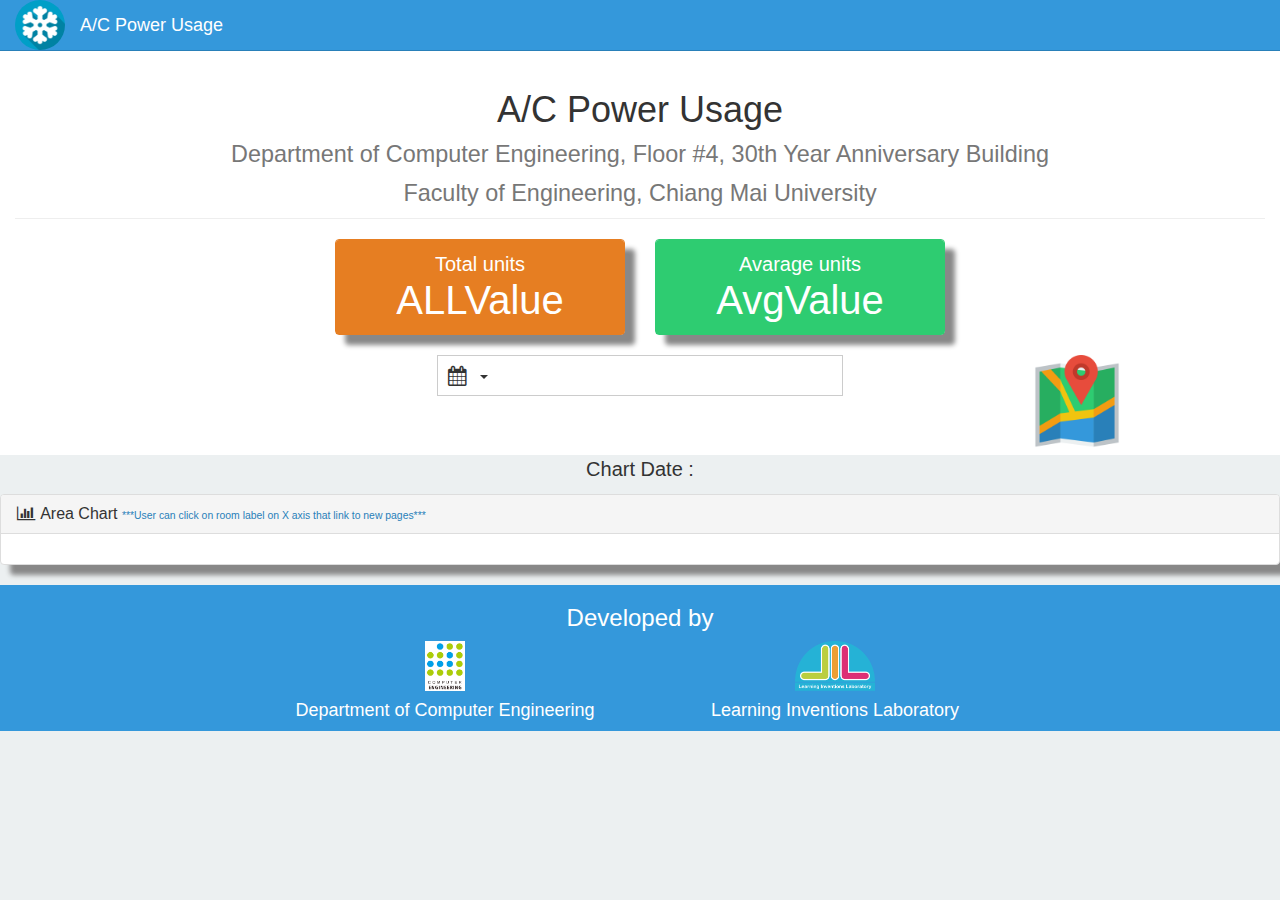
==== commit 007fdc98: "Update index.html" ====
--- a/index.html
+++ b/index.html
@@ -92,11 +92,12 @@
               <span></span> <b class="caret"></b>
             </div>
           </div>
-          </div>
+          
           <div class="col-lg-4">
             <center>
-              <a href="image/cpefloor4.jpg" target="_blank"><img src="image/map-icon.png" style="width:100px"></a></center> </div>
+              <a href="image/cpefloor4.jpg" target="_blank"><img src="image/map-icon.png" style="width:100px"></a></center> 
           </div>
+         </div>
         </div>
         <div class="row">
           <center> <p>Chart Date :</p> <span id="lastTimeUpdate"></span></center>
